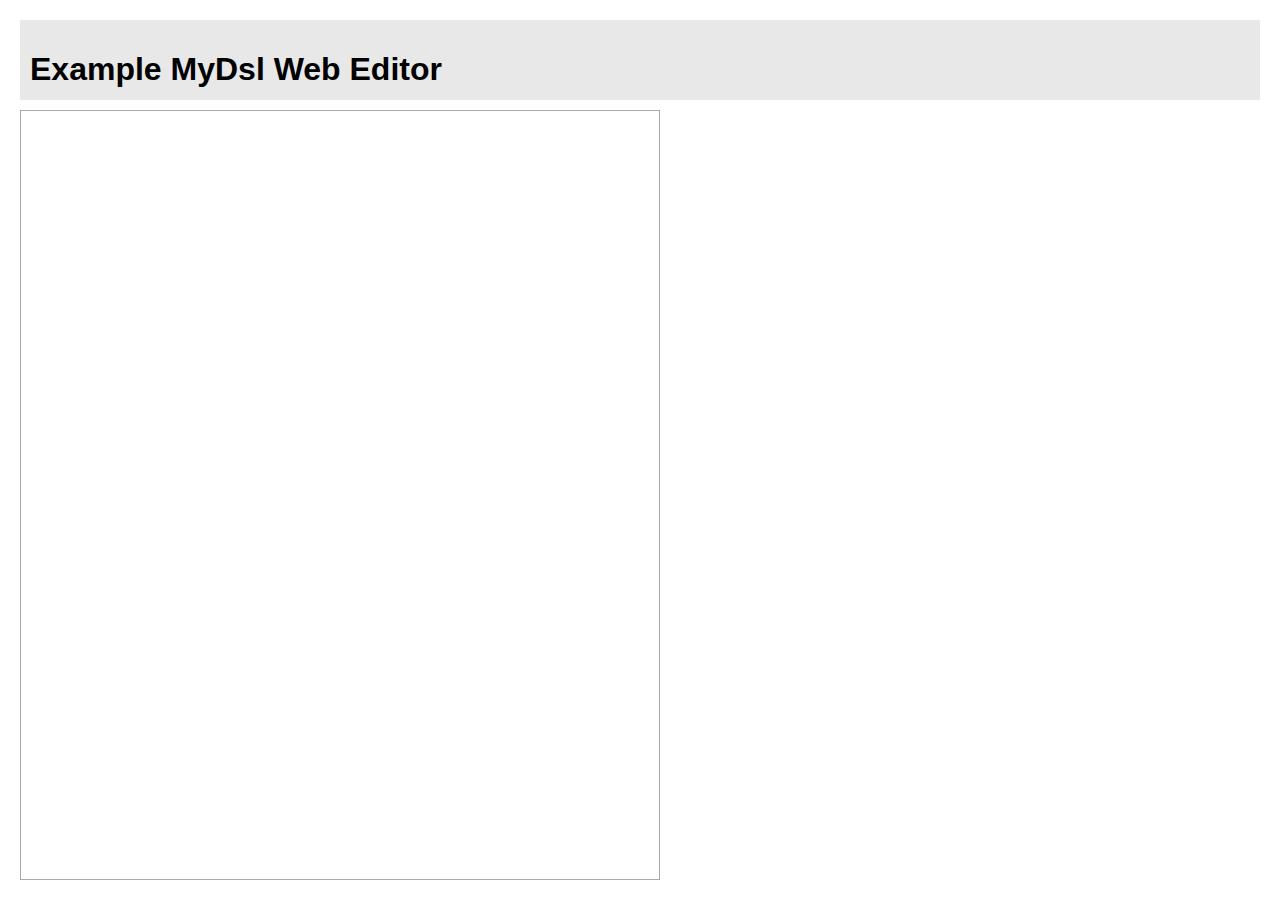
==== iotgrammer.parent/iotgrammer.web/src/main/webapp/index.html @ b0b97b81 "Added Iot grammer" ====
<html>
<head>
	<meta http-equiv="Content-Type" content="text/html; charset=UTF-8">
	<meta http-equiv="Content-Language" content="en-us">
	<title>Example Web Editor</title>
	<link rel="stylesheet" type="text/css" href="xtext/2.9.2/xtext-ace.css"/>
	<link rel="stylesheet" type="text/css" href="style.css"/>
	<script src="webjars/requirejs/2.1.20/require.min.js"></script>
	<script type="text/javascript">
		var baseUrl = window.location.pathname;
		var fileIndex = baseUrl.indexOf("index.html");
		if (fileIndex > 0)
			baseUrl = baseUrl.slice(0, fileIndex);
		require.config({
			baseUrl: baseUrl,
			paths: {
				"jquery": "webjars/jquery/2.1.4/jquery.min",
				"ace/ext/language_tools": "webjars/ace/1.2.0/src/ext-language_tools",
				"xtext/xtext-ace": "xtext/2.9.2/xtext-ace"
			}
		});
		require(["webjars/ace/1.2.0/src/ace"], function() {
			require(["xtext/xtext-ace"], function(xtext) {
				xtext.createEditor({
					baseUrl: baseUrl,
					syntaxDefinition: "xtext-resources/generated/mode-mydsl"
				});
			});
		});
	</script>
</head>
<body>

<div class="container">
	<div class="header">
		<h1>Example MyDsl Web Editor</h1>
	</div>
	<div class="content">
		<div id="xtext-editor" data-editor-xtext-lang="mydsl"></div>
	</div>
</div>

</body>
</html>
---- iotgrammer.parent/iotgrammer.web/src/main/webapp/style.css ----
body {
	width: 100%;
	height: 100%;
	overflow: hidden;
	font: 16px Helvetica,sans-serif;
}

a {
	color: #22a;
	text-decoration: none;
}

a:hover {
	text-decoration: underline;
}

.container {
	display: block;
	position: absolute;
	top: 0;
	bottom: 0;
	left: 0;
	right: 0;
	margin: 20px;
}

.header {
	display: block;
	position: absolute;
	background-color: #e8e8e8;
	top: 0;
	left: 0;
	right: 0;
	height: 60px;
	padding: 10px;
}

.content {
	display: block;
	position: absolute;
	top: 90px;
	bottom: 0;
	left: 0;
	width: 640px;
}

#xtext-editor {
	display: block;
	position: absolute;
	top: 0;
	bottom: 0;
	left: 0;
	right: 0;
	padding: 4px;
	border: 1px solid #aaa;
}
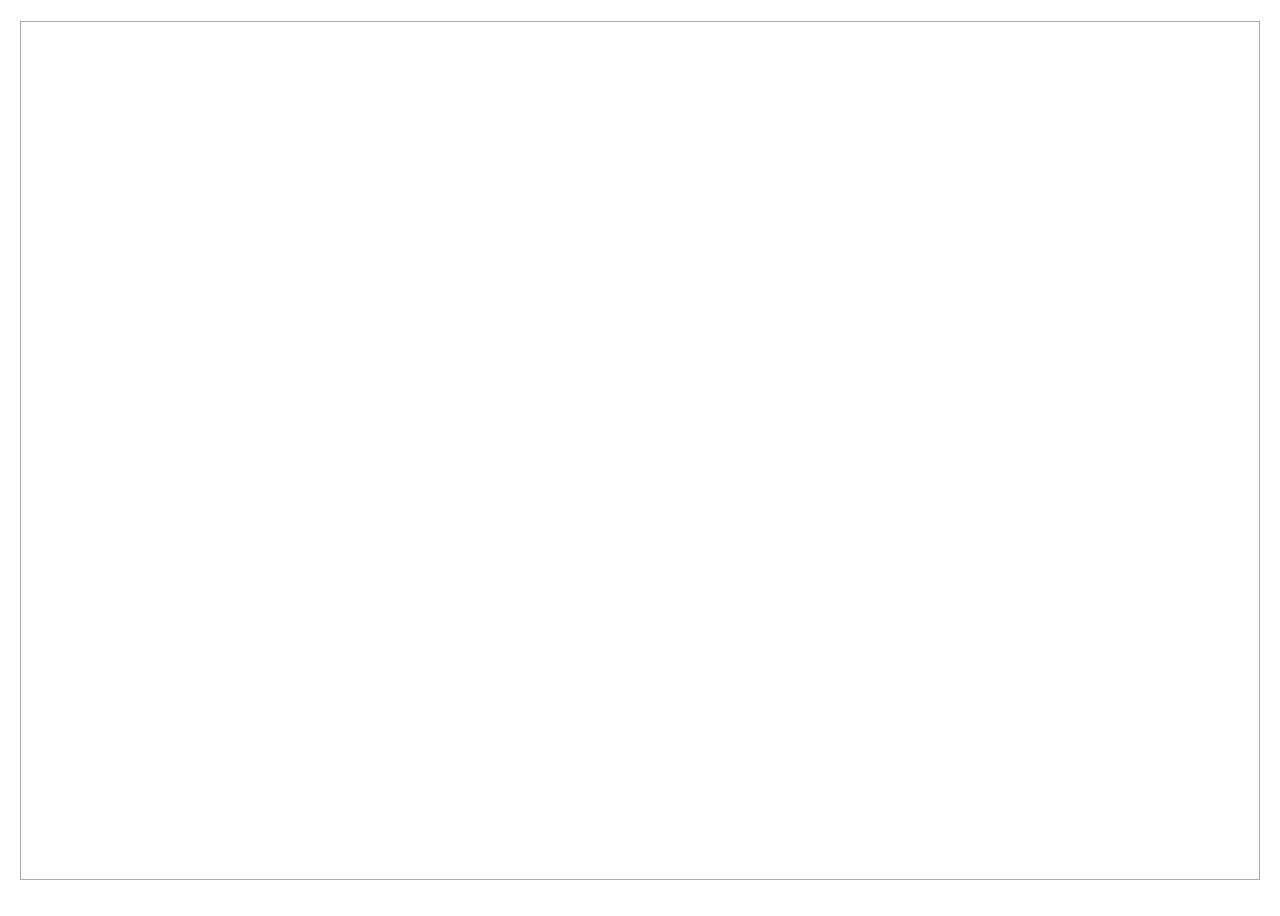
==== commit 009d5bc8: "editor ui changed" ====
--- a/iotgrammer.parent/iotgrammer.web/src/main/webapp/index.html
+++ b/iotgrammer.parent/iotgrammer.web/src/main/webapp/index.html
@@ -32,9 +32,6 @@
 <body>
 
 <div class="container">
-	<div class="header">
-		<h1>Example MyDsl Web Editor</h1>
-	</div>
 	<div class="content">
 		<div id="xtext-editor" data-editor-xtext-lang="mydsl"></div>
 	</div>
--- a/iotgrammer.parent/iotgrammer.web/src/main/webapp/style.css
+++ b/iotgrammer.parent/iotgrammer.web/src/main/webapp/style.css
@@ -38,10 +38,10 @@
 .content {
 	display: block;
 	position: absolute;
-	top: 90px;
+	top: 1px;
 	bottom: 0;
 	left: 0;
-	width: 640px;
+	width: 100%;
 }
 
 #xtext-editor {
